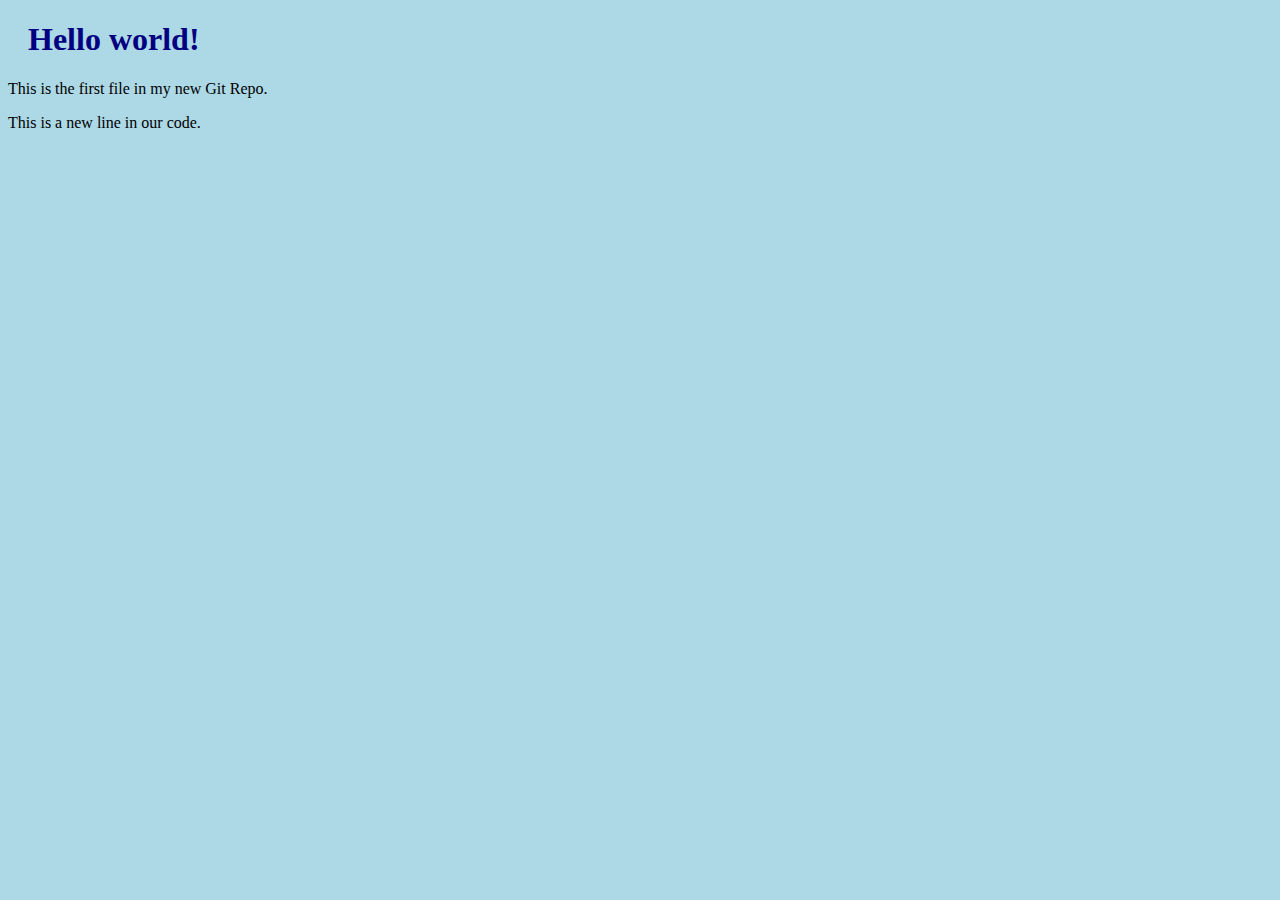
==== index.html @ ef8afba5 "Updated index.hmtl with a new line" ====
<!DOCTYPE html>
<html>
<head>
    <title>Hello World!</title>
    <link rel="stylesheet" href="bluestyle.css">
</head>
<body>
    <h1>Hello world!</h1>
    <p>This is the first file in my new Git Repo.</p>
    <p> This is a new line in our code. </p>
</body>
</html>
---- bluestyle.css ----
body {
background-color: lightblue;
}

h1 {
color: navy;
margin-left: 20px;
}
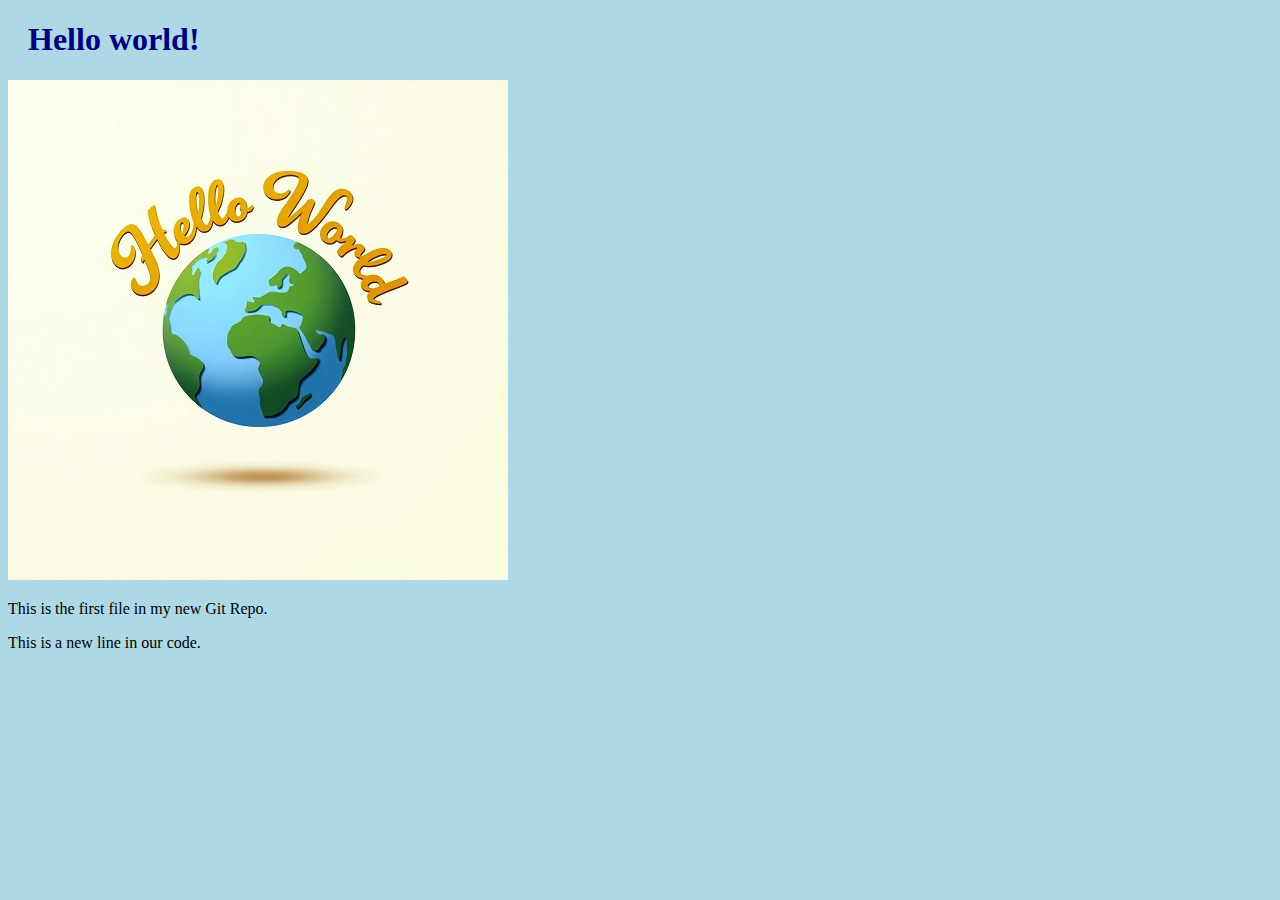
==== commit e39c68c3: "Added image to Hello World" ====
--- a/index.html
+++ b/index.html
@@ -6,6 +6,9 @@
 </head>
 <body>
     <h1>Hello world!</h1>
+    <div>
+        <img src="img_hello_world.jpg" alt="Hello World from Space" style="width: 100%; max-width:500px">
+    </div>
     <p>This is the first file in my new Git Repo.</p>
     <p> This is a new line in our code. </p>
 </body>
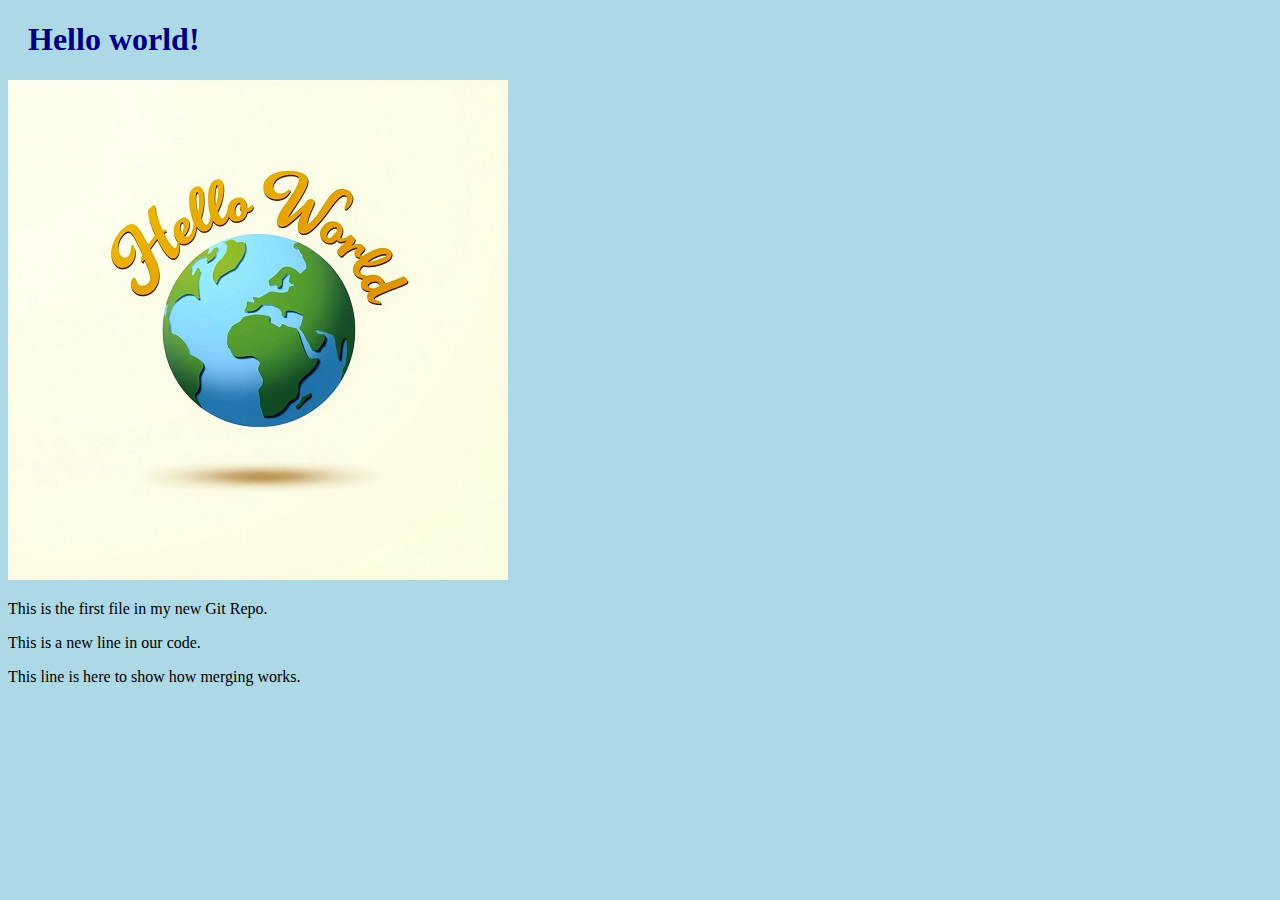
==== commit dc583f26: "Updated index.html with emergency fix" ====
--- a/index.html
+++ b/index.html
@@ -11,5 +11,6 @@
     </div>
     <p>This is the first file in my new Git Repo.</p>
     <p> This is a new line in our code. </p>
+    <p> This line is here to show how merging works. </p>
 </body>
 </html>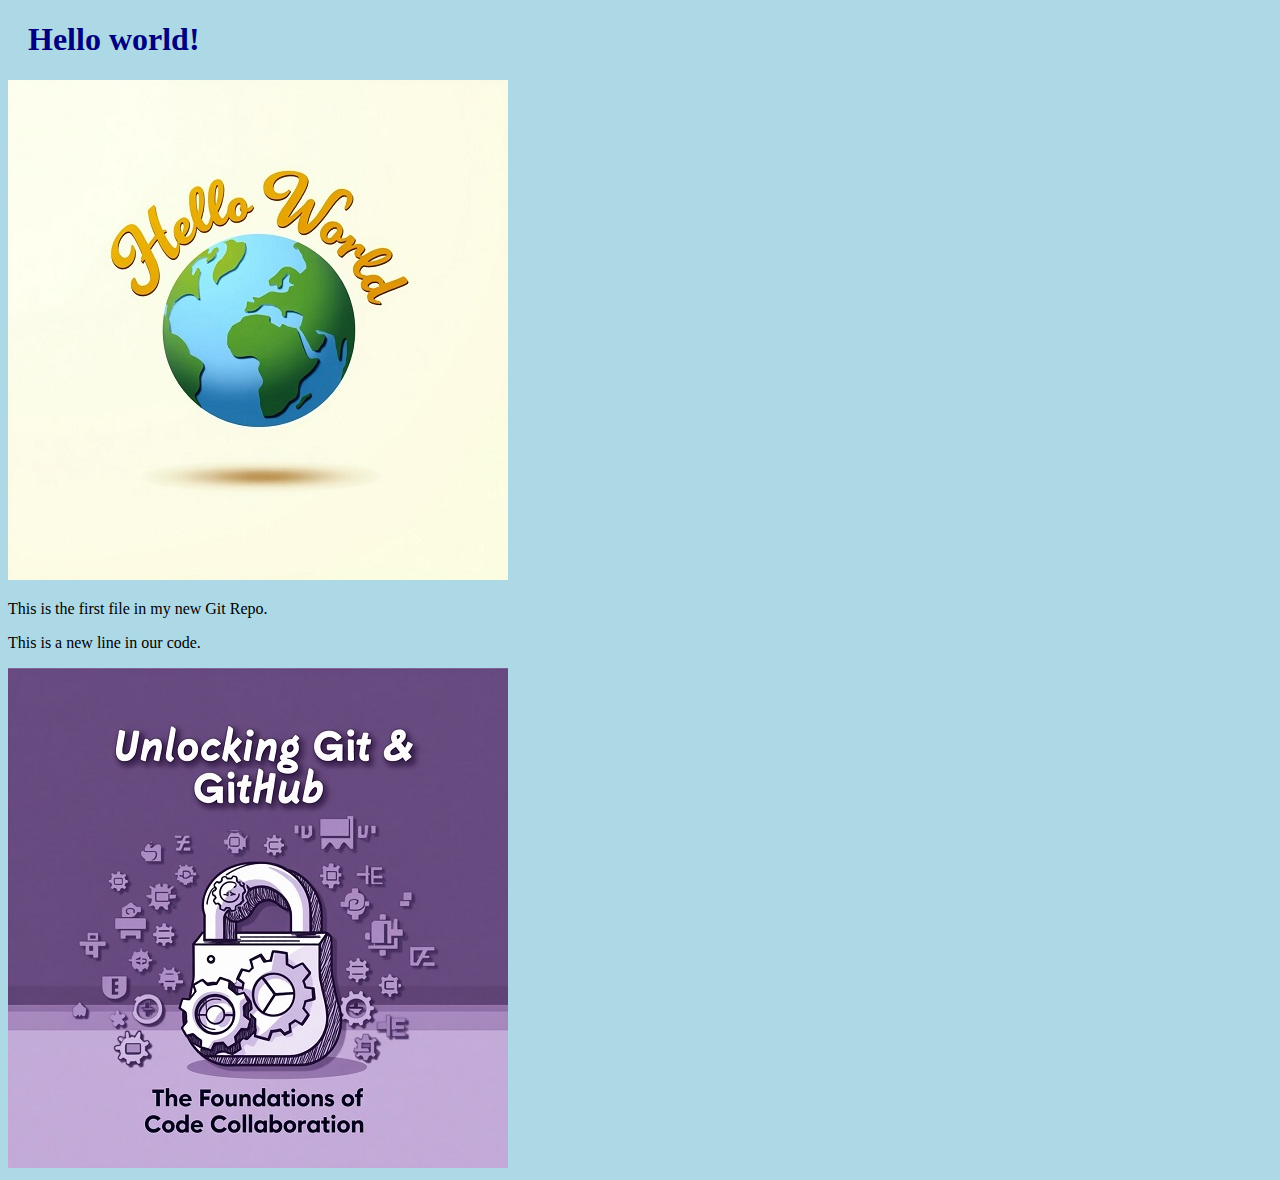
==== commit 379dde1c: "Added new Images" ====
--- a/index.html
+++ b/index.html
@@ -11,6 +11,8 @@
     </div>
     <p>This is the first file in my new Git Repo.</p>
     <p> This is a new line in our code. </p>
-    <p> This line is here to show how merging works. </p>
+    <div>
+        <img src="img_hello_git.jpg" alt="Hello World from Space" style="width: 100%; max-width:500px">
+    </div>
 </body>
 </html>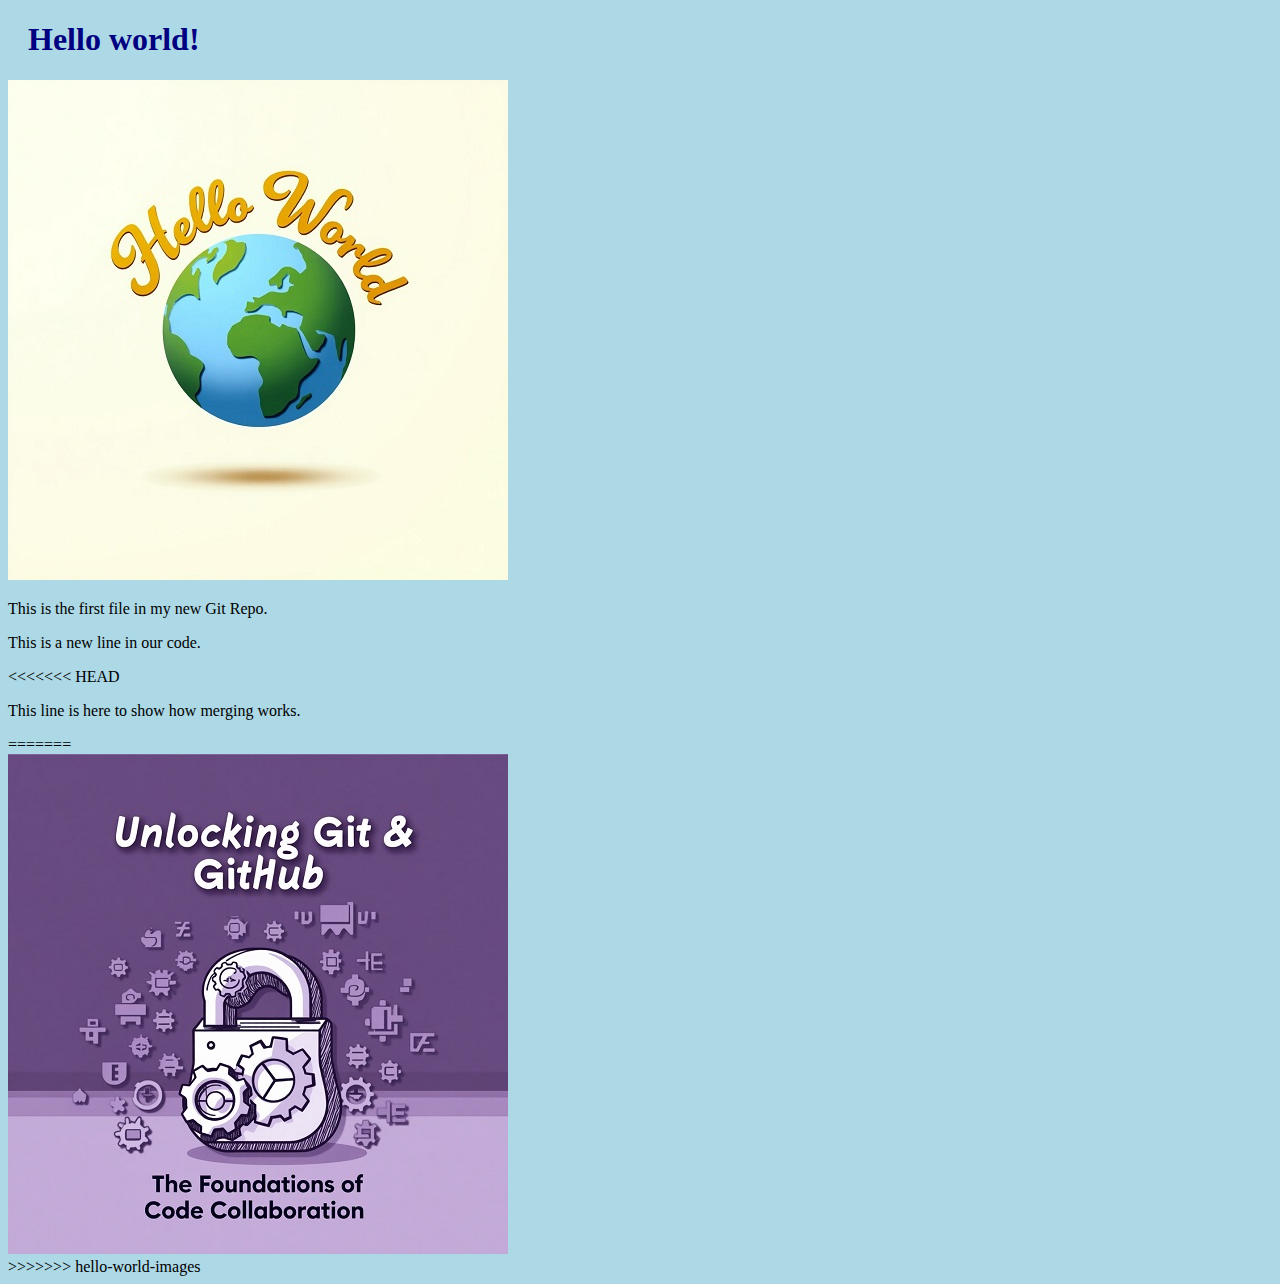
==== commit 14bd2746: "merged with hello-world-images after fixing conflicts" ====
--- a/index.html
+++ b/index.html
@@ -11,8 +11,13 @@
     </div>
     <p>This is the first file in my new Git Repo.</p>
     <p> This is a new line in our code. </p>
+<<<<<<< HEAD
+    <p> This line is here to show how merging works. </p>
+
+=======
     <div>
         <img src="img_hello_git.jpg" alt="Hello World from Space" style="width: 100%; max-width:500px">
     </div>
+>>>>>>> hello-world-images
 </body>
 </html>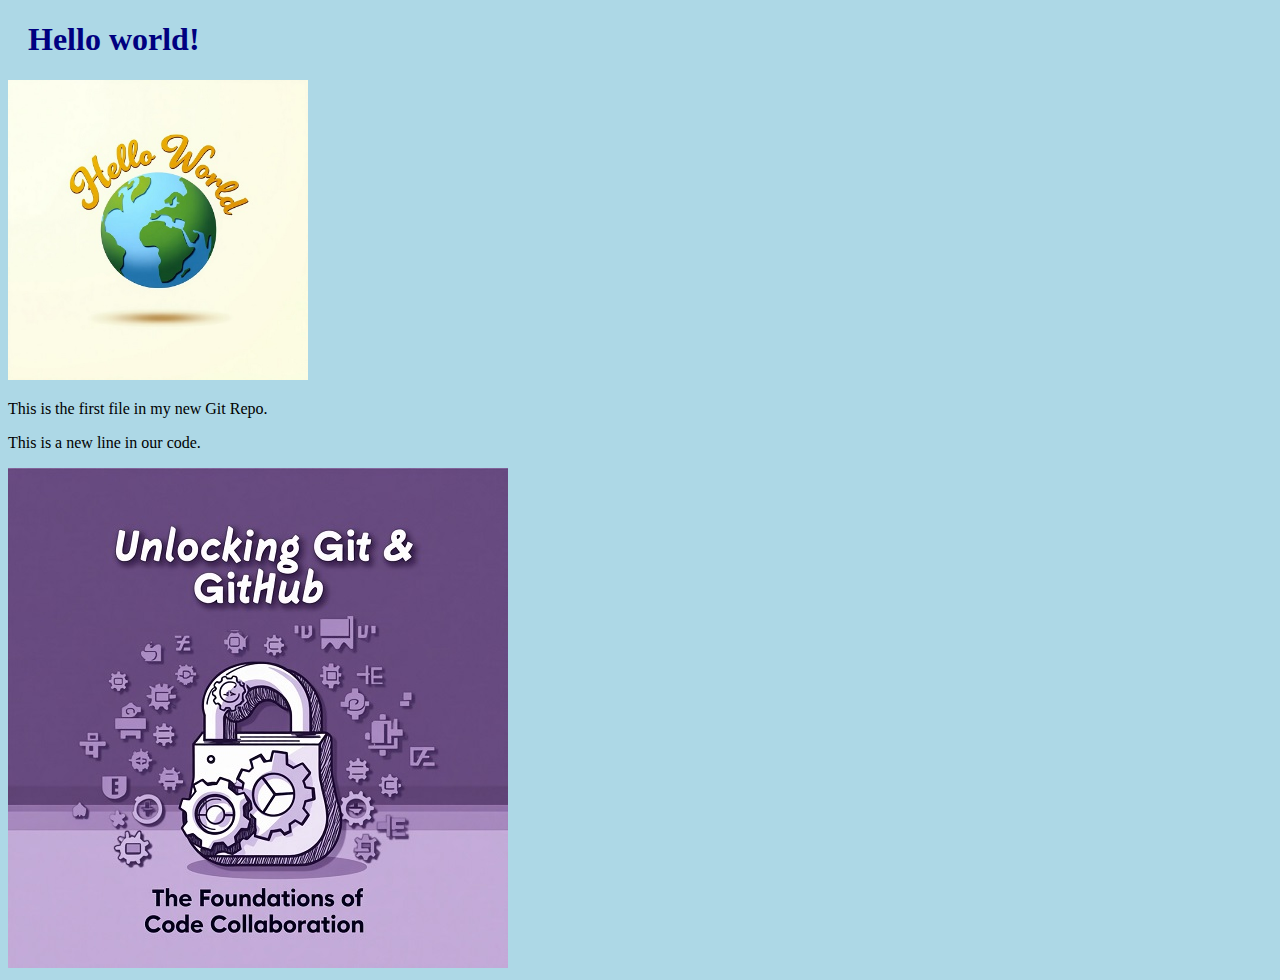
==== commit e9d3f5c5: "Updated index.html. Resized image." ====
--- a/index.html
+++ b/index.html
@@ -7,17 +7,12 @@
 <body>
     <h1>Hello world!</h1>
     <div>
-        <img src="img_hello_world.jpg" alt="Hello World from Space" style="width: 100%; max-width:500px">
+        <img src="img_hello_world.jpg" alt="Hello World from Space" style="width: 100%; max-width:300px">
     </div>
     <p>This is the first file in my new Git Repo.</p>
     <p> This is a new line in our code. </p>
-<<<<<<< HEAD
-    <p> This line is here to show how merging works. </p>
-
-=======
     <div>
         <img src="img_hello_git.jpg" alt="Hello World from Space" style="width: 100%; max-width:500px">
     </div>
->>>>>>> hello-world-images
 </body>
 </html>